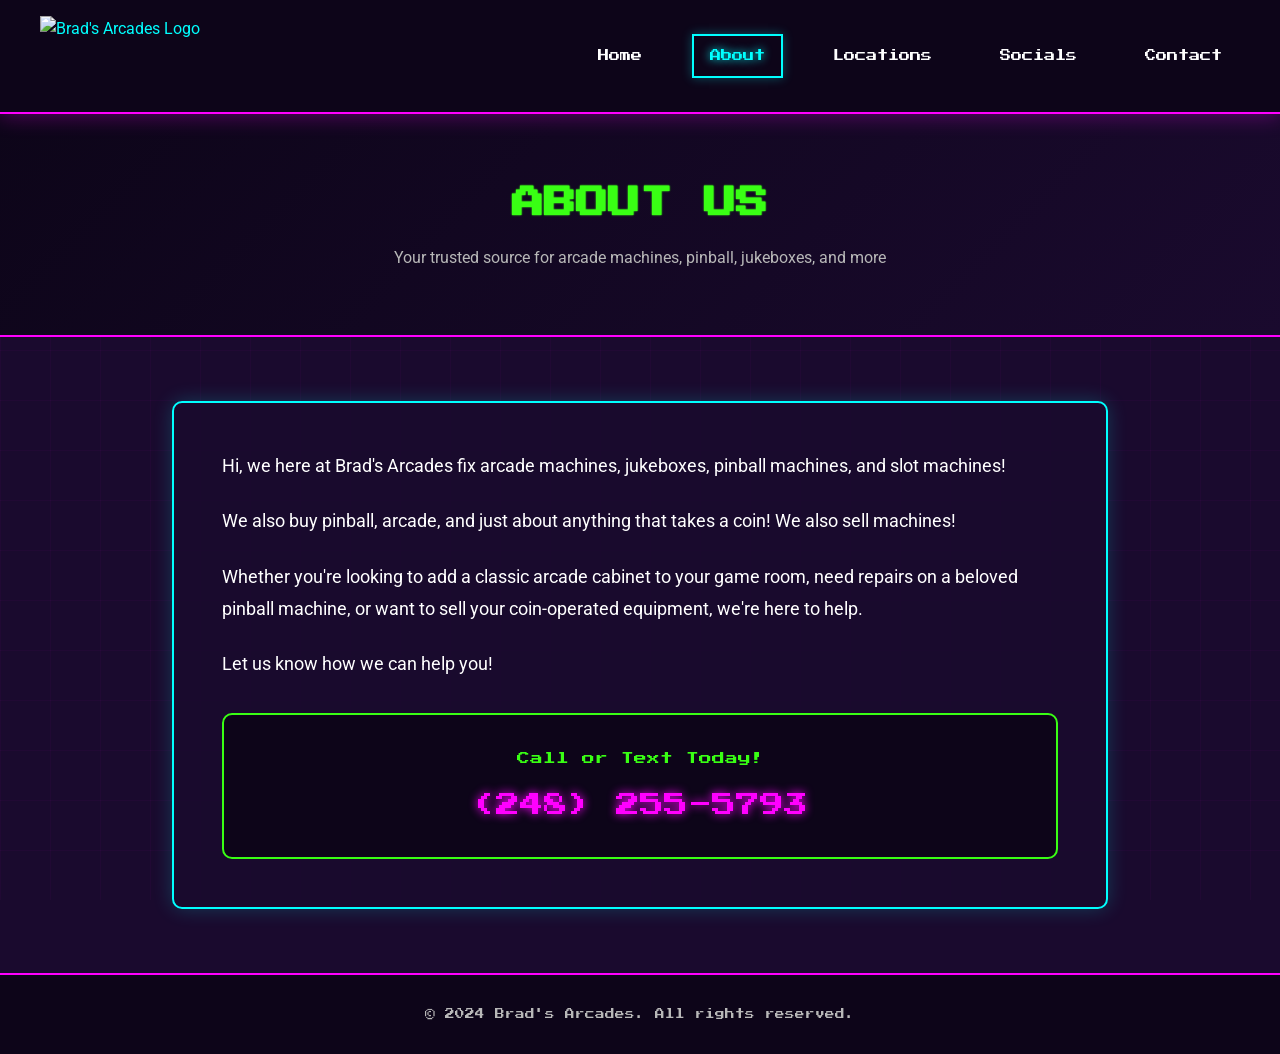
==== about.html @ bfaa4993 "feat: init" ====
<!DOCTYPE html>
<html lang="en">
<head>
  <meta charset="UTF-8">
  <meta name="viewport" content="width=device-width, initial-scale=1.0">
  <meta name="description" content="About Brad's Arcades - Learn about our arcade machine repair, sales, and services in Michigan.">
  <title>About | Brad's Arcades</title>
  <link rel="stylesheet" href="css/styles.css">
</head>
<body>
  <!-- Navigation -->
  <nav class="navbar">
    <div class="nav-container">
      <a href="index.html" class="nav-logo">
        <img src="images/BradsArcadesLogo.png" alt="Brad's Arcades Logo">
      </a>
      <div class="nav-toggle">
        <span></span>
        <span></span>
        <span></span>
      </div>
      <ul class="nav-links">
        <li><a href="index.html">Home</a></li>
        <li><a href="about.html">About</a></li>
        <li><a href="locations.html">Locations</a></li>
        <li><a href="socials.html">Socials</a></li>
        <li><a href="contact.html">Contact</a></li>
      </ul>
    </div>
  </nav>

  <!-- Page Header -->
  <header class="page-header">
    <h1 class="neon-text">About Us</h1>
    <p>Your trusted source for arcade machines, pinball, jukeboxes, and more</p>
  </header>

  <!-- Content -->
  <section class="content-section">
    <div class="about-content">
      <p>
        Hi, we here at Brad's Arcades fix arcade machines, jukeboxes, pinball machines, and slot machines!
      </p>
      <p>
        We also buy pinball, arcade, and just about anything that takes a coin! We also sell machines!
      </p>
      <p>
        Whether you're looking to add a classic arcade cabinet to your game room, need repairs on a beloved pinball machine, or want to sell your coin-operated equipment, we're here to help.
      </p>
      <p>
        Let us know how we can help you!
      </p>

      <div class="phone-cta">
        <p>Call or Text Today!</p>
        <a href="tel:2482555793" class="phone-number">(248) 255-5793</a>
      </div>
    </div>
  </section>

  <!-- Footer -->
  <footer class="footer">
    <p>&copy; 2024 Brad's Arcades. All rights reserved.</p>
  </footer>

  <script src="js/main.js"></script>
</body>
</html>
---- css/styles.css ----
/* Google Fonts */
@import url('https://fonts.googleapis.com/css2?family=Press+Start+2P&family=Roboto:wght@400;700&display=swap');

/* CSS Variables */
:root {
  --primary: #ff00ff;
  --secondary: #00ffff;
  --accent: #39ff14;
  --background: #1a0a2e;
  --background-darker: #0d0519;
  --text: #ffffff;
  --text-muted: #b8b8b8;
  --card-bg: rgba(26, 10, 46, 0.9);
}

/* Reset */
*, *::before, *::after {
  box-sizing: border-box;
  margin: 0;
  padding: 0;
}

/* Base Styles */
html {
  scroll-behavior: smooth;
  -webkit-text-size-adjust: 100%;
}

body {
  font-family: 'Roboto', sans-serif;
  background-color: var(--background);
  color: var(--text);
  line-height: 1.6;
  min-height: 100vh;
  overflow-x: hidden;
}

/* Prevent horizontal scroll */
.hero,
.services,
.content-section,
.page-header,
.footer {
  overflow-x: hidden;
}

/* Remove tap highlight on mobile */
a, button {
  -webkit-tap-highlight-color: transparent;
}

/* Improve tap targets for interactive elements */
.nav-links a,
.social-link,
.submit-btn {
  min-height: 44px;
  display: inline-flex;
  align-items: center;
  justify-content: center;
}

/* Retro Grid Background */
body::before {
  content: '';
  position: fixed;
  top: 0;
  left: 0;
  width: 100%;
  height: 100%;
  background:
    linear-gradient(rgba(255, 0, 255, 0.03) 1px, transparent 1px),
    linear-gradient(90deg, rgba(255, 0, 255, 0.03) 1px, transparent 1px);
  background-size: 50px 50px;
  pointer-events: none;
  z-index: -1;
}

h1, h2, h3, h4 {
  font-family: 'Press Start 2P', cursive;
  text-transform: uppercase;
}

a {
  color: var(--secondary);
  text-decoration: none;
  transition: all 0.3s ease;
}

a:hover {
  color: var(--primary);
  text-shadow: 0 0 10px var(--primary);
}

/* Neon Text Effect */
.neon-text {
  color: var(--accent);
  text-shadow:
    0 0 1px var(--accent),
    0 0 2px var(--accent);
}

.neon-text-cyan {
  color: var(--secondary);
  text-shadow:
    0 0 1px var(--secondary),
    0 0 2px var(--secondary);
}

/* Navigation */
.navbar {
  background-color: var(--background-darker);
  padding: 1rem 2rem;
  position: sticky;
  top: 0;
  z-index: 1000;
  border-bottom: 2px solid var(--primary);
  box-shadow: 0 2px 20px rgba(255, 0, 255, 0.3);
}

.nav-container {
  max-width: 1200px;
  margin: 0 auto;
  display: flex;
  justify-content: space-between;
  align-items: center;
}

.nav-logo {
  display: flex;
  align-items: center;
  gap: 1rem;
}

.nav-logo img {
  height: 80px;
  width: auto;
}

.nav-logo span {
  font-family: 'Press Start 2P', cursive;
  font-size: 0.9rem;
  color: var(--primary);
  text-shadow: 0 0 10px var(--primary);
}

.nav-links {
  display: flex;
  list-style: none;
  gap: 2rem;
}

.nav-links a {
  font-family: 'Press Start 2P', cursive;
  font-size: 0.7rem;
  color: var(--text);
  padding: 0.5rem 1rem;
  border: 2px solid transparent;
  transition: all 0.3s ease;
}

.nav-links a:hover,
.nav-links a.active {
  color: var(--secondary);
  border-color: var(--secondary);
  text-shadow: 0 0 10px var(--secondary);
  box-shadow: 0 0 10px rgba(0, 255, 255, 0.3);
}

/* Mobile Menu */
.nav-toggle {
  display: none;
  flex-direction: column;
  gap: 6px;
  cursor: pointer;
  padding: 5px;
}

.nav-toggle span {
  width: 28px;
  height: 3px;
  background: var(--primary);
  transition: all 0.3s ease;
  transform-origin: center;
}

/* Hamburger to X animation */
.nav-toggle.active span:nth-child(1) {
  transform: translateY(9px) rotate(45deg);
}

.nav-toggle.active span:nth-child(2) {
  opacity: 0;
}

.nav-toggle.active span:nth-child(3) {
  transform: translateY(-9px) rotate(-45deg);
}

/* Hero Slideshow */
.hero {
  position: relative;
  height: 500px;
  overflow: hidden;
}

.slideshow {
  position: relative;
  width: 100%;
  height: 100%;
}

.slide {
  position: absolute;
  top: 0;
  left: 0;
  width: 100%;
  height: 100%;
  opacity: 0;
  transition: opacity 1s ease-in-out;
}

.slide.active {
  opacity: 1;
}

.slide img {
  width: 100%;
  height: 100%;
  object-fit: cover;
}

.slide-overlay {
  position: absolute;
  top: 0;
  left: 0;
  width: 100%;
  height: 100%;
  background: linear-gradient(
    to bottom,
    rgba(13, 5, 25, 0.3),
    rgba(13, 5, 25, 0.7)
  );
  display: flex;
  align-items: center;
  justify-content: center;
}

.hero-content {
  text-align: center;
  padding: 2rem;
}

.hero-content h1 {
  font-size: 2.5rem;
  margin-bottom: 1rem;
}

.hero-content p {
  font-size: 1.2rem;
  max-width: 600px;
  margin: 0 auto;
}

/* Slideshow Controls */
.slideshow-controls {
  position: absolute;
  bottom: 20px;
  left: 50%;
  transform: translateX(-50%);
  display: flex;
  gap: 10px;
  z-index: 10;
}

.slideshow-dot {
  width: 12px;
  height: 12px;
  border-radius: 50%;
  background: rgba(255, 255, 255, 0.5);
  cursor: pointer;
  transition: all 0.3s ease;
  border: 2px solid var(--secondary);
  position: relative;
}

/* Larger touch target without changing visual size */
.slideshow-dot::before {
  content: '';
  position: absolute;
  top: -10px;
  left: -10px;
  right: -10px;
  bottom: -10px;
}

.slideshow-dot.active,
.slideshow-dot:hover {
  background: var(--secondary);
  box-shadow: 0 0 10px var(--secondary);
}

/* Services Section */
.services {
  padding: 4rem 2rem;
  max-width: 1200px;
  margin: 0 auto;
}

.services h2 {
  text-align: center;
  font-size: 1.5rem;
  margin-bottom: 3rem;
  color: var(--secondary);
}

.services-grid {
  display: grid;
  grid-template-columns: repeat(auto-fit, minmax(300px, 1fr));
  gap: 2rem;
}

.service-card {
  position: relative;
  height: 350px;
  border-radius: 10px;
  overflow: hidden;
  border: 2px solid var(--primary);
  transition: all 0.3s ease;
}

.service-card:hover {
  transform: translateY(-5px);
  box-shadow:
    0 10px 30px rgba(255, 0, 255, 0.3),
    0 0 20px rgba(255, 0, 255, 0.2);
}

.service-card img {
  width: 100%;
  height: 100%;
  object-fit: cover;
  transition: transform 0.3s ease;
}

.service-card:hover img {
  transform: scale(1.05);
}

.service-overlay {
  position: absolute;
  bottom: 0;
  left: 0;
  right: 0;
  padding: 2rem;
  background: linear-gradient(
    to top,
    rgba(13, 5, 25, 0.95),
    rgba(13, 5, 25, 0.7),
    transparent
  );
}

.service-overlay h3 {
  font-size: 1rem;
  margin-bottom: 0.5rem;
  color: var(--accent);
}

.service-overlay p {
  font-size: 0.9rem;
  line-height: 1.5;
}

/* Page Header */
.page-header {
  background: linear-gradient(135deg, var(--background-darker), var(--background));
  padding: 4rem 2rem;
  text-align: center;
  border-bottom: 2px solid var(--primary);
}

.page-header h1 {
  font-size: 2rem;
  margin-bottom: 1rem;
}

.page-header p {
  max-width: 600px;
  margin: 0 auto;
  color: var(--text-muted);
}

/* Content Section */
.content-section {
  padding: 4rem 2rem;
  max-width: 1000px;
  margin: 0 auto;
}

/* About Page */
.about-content {
  background: var(--card-bg);
  padding: 3rem;
  border-radius: 10px;
  border: 2px solid var(--secondary);
  box-shadow: 0 0 20px rgba(0, 255, 255, 0.2);
}

.about-content p {
  font-size: 1.1rem;
  line-height: 1.8;
  margin-bottom: 1.5rem;
}

.phone-cta {
  text-align: center;
  margin-top: 2rem;
  padding: 2rem;
  background: var(--background-darker);
  border-radius: 10px;
  border: 2px solid var(--accent);
}

.phone-cta p {
  font-family: 'Press Start 2P', cursive;
  font-size: 0.8rem;
  margin-bottom: 1rem;
  color: var(--accent);
}

.phone-number {
  font-family: 'Press Start 2P', cursive;
  font-size: 1.5rem;
  color: var(--primary);
  text-shadow: 0 0 10px var(--primary);
}

/* Locations Page */
.locations-page {
  display: grid;
  grid-template-columns: repeat(auto-fit, minmax(400px, 1fr));
  gap: 2rem;
  max-width: 1400px;
}

.location-card {
  border-radius: 10px;
  overflow: hidden;
  border: 2px solid var(--primary);
  transition: all 0.3s ease;
}

.location-card:hover {
  box-shadow: 0 0 30px rgba(255, 0, 255, 0.4);
  transform: translateY(-5px);
}

.location-slideshow {
  position: relative;
  width: 100%;
  height: 350px;
}

.location-slideshow .slide {
  position: absolute;
  top: 0;
  left: 0;
  width: 100%;
  height: 100%;
  opacity: 0;
  transition: opacity 0.8s ease-in-out;
}

.location-slideshow .slide.active {
  opacity: 1;
}

.location-slideshow .slide img {
  width: 100%;
  height: 100%;
  object-fit: cover;
}

.location-overlay {
  position: absolute;
  bottom: 0;
  left: 0;
  right: 0;
  padding: 1.5rem;
  background: linear-gradient(
    to top,
    rgba(13, 5, 25, 0.95),
    rgba(13, 5, 25, 0.7),
    transparent
  );
  z-index: 5;
}

.location-overlay h3 {
  font-family: 'Press Start 2P', cursive;
  font-size: 0.9rem;
  color: var(--accent);
  margin-bottom: 0.5rem;
  text-shadow:
    0 0 2px #fff,
    0 0 4px var(--accent),
    0 0 8px var(--accent);
}

.location-overlay p {
  font-size: 1rem;
  color: var(--secondary);
}

.location-slideshow .slideshow-controls {
  position: absolute;
  bottom: 70px;
  left: 50%;
  transform: translateX(-50%);
  z-index: 10;
}

.location-name {
  font-weight: bold;
  color: var(--primary);
}

.location-city {
  color: var(--text-muted);
  font-size: 0.9rem;
}

/* Socials Page */
.socials-grid {
  display: grid;
  grid-template-columns: repeat(auto-fit, minmax(250px, 1fr));
  gap: 2rem;
  max-width: 600px;
  margin: 0 auto;
}

.social-card {
  background: var(--card-bg);
  padding: 2rem;
  border-radius: 10px;
  border: 2px solid var(--primary);
  text-align: center;
  transition: all 0.3s ease;
}

.social-card:hover {
  transform: translateY(-5px);
  box-shadow: 0 10px 30px rgba(255, 0, 255, 0.3);
}

.social-icon {
  font-size: 3rem;
  margin-bottom: 1rem;
}

.social-card h3 {
  font-size: 0.9rem;
  margin-bottom: 0.5rem;
  color: var(--secondary);
}

.social-link {
  display: inline-block;
  margin-top: 1rem;
  padding: 0.75rem 1.5rem;
  background: var(--primary);
  color: var(--text);
  font-family: 'Press Start 2P', cursive;
  font-size: 0.6rem;
  border-radius: 5px;
  transition: all 0.3s ease;
}

.social-link:hover {
  background: var(--secondary);
  color: var(--background);
  box-shadow: 0 0 20px var(--secondary);
}

/* Contact Page */
.contact-wrapper {
  display: grid;
  grid-template-columns: 1fr 1fr;
  gap: 3rem;
  align-items: start;
}

.contact-info {
  background: var(--card-bg);
  padding: 2rem;
  border-radius: 10px;
  border: 2px solid var(--accent);
}

.contact-info h2 {
  font-size: 1rem;
  margin-bottom: 1.5rem;
  color: var(--accent);
}

.contact-info p {
  margin-bottom: 1rem;
  line-height: 1.8;
}

.contact-form {
  background: var(--card-bg);
  padding: 2rem;
  border-radius: 10px;
  border: 2px solid var(--primary);
}

.contact-form h2 {
  font-size: 1rem;
  margin-bottom: 1.5rem;
  color: var(--primary);
}

.form-group {
  margin-bottom: 1.5rem;
}

.form-group label {
  display: block;
  font-family: 'Press Start 2P', cursive;
  font-size: 0.6rem;
  margin-bottom: 0.5rem;
  color: var(--secondary);
}

.form-group input,
.form-group textarea {
  width: 100%;
  padding: 1rem;
  background: var(--background-darker);
  border: 2px solid var(--primary);
  border-radius: 5px;
  color: var(--text);
  font-family: 'Roboto', sans-serif;
  font-size: 1rem;
  transition: all 0.3s ease;
}

.form-group input:focus,
.form-group textarea:focus {
  outline: none;
  border-color: var(--secondary);
  box-shadow: 0 0 10px rgba(0, 255, 255, 0.3);
}

.form-group textarea {
  min-height: 150px;
  resize: vertical;
}

.submit-btn {
  width: 100%;
  padding: 1rem 2rem;
  background: var(--primary);
  color: var(--text);
  font-family: 'Press Start 2P', cursive;
  font-size: 0.8rem;
  border: none;
  border-radius: 5px;
  cursor: pointer;
  transition: all 0.3s ease;
}

.submit-btn:hover {
  background: var(--secondary);
  color: var(--background);
  box-shadow: 0 0 20px var(--secondary);
}

/* Footer */
.footer {
  background: var(--background-darker);
  padding: 2rem;
  text-align: center;
  border-top: 2px solid var(--primary);
  margin-top: auto;
}

.footer p {
  font-family: 'Press Start 2P', cursive;
  font-size: 0.6rem;
  color: var(--text-muted);
}

/* Responsive Design */

/* Tablet and below */
@media (max-width: 768px) {
  /* Navigation */
  .navbar {
    padding: 0.75rem 1rem;
    position: relative;
    overflow: visible;
  }

  .nav-toggle {
    display: flex;
    padding: 10px;
    margin: -10px;
    cursor: pointer;
    z-index: 1001;
  }

  .nav-toggle span {
    width: 28px;
    height: 3px;
  }

  .navbar .nav-links {
    position: absolute;
    top: 100%;
    left: 0;
    right: 0;
    flex-direction: column;
    background: var(--background-darker);
    padding: 0;
    gap: 0;
    display: none;
    border-bottom: 2px solid var(--primary);
    max-height: calc(100vh - 100px);
    overflow-y: auto;
    z-index: 1000;
    width: 100%;
  }

  .navbar .nav-links.active {
    display: flex !important;
    visibility: visible !important;
    opacity: 1 !important;
  }

  .nav-links li {
    width: 100%;
    border-bottom: 1px solid rgba(255, 0, 255, 0.2);
  }

  .nav-links li:last-child {
    border-bottom: none;
  }

  .nav-links a {
    display: block;
    padding: 1.25rem 1.5rem;
    text-align: center;
    font-size: 0.8rem;
  }

  .nav-logo img {
    height: 60px;
  }

  /* Hero */
  .hero {
    height: 350px;
  }

  .hero-content {
    padding: 1.5rem;
  }

  .hero-content h1 {
    font-size: 1.25rem;
    line-height: 1.4;
  }

  .hero-content p {
    font-size: 1rem;
  }

  /* Page Header */
  .page-header {
    padding: 2.5rem 1.5rem;
  }

  .page-header h1 {
    font-size: 1.1rem;
    line-height: 1.5;
  }

  .page-header p {
    font-size: 0.95rem;
  }

  /* Content Sections */
  .content-section {
    padding: 2rem 1rem;
  }

  .services {
    padding: 2.5rem 1rem;
  }

  .services h2 {
    font-size: 1.1rem;
    margin-bottom: 2rem;
  }

  .services-grid {
    grid-template-columns: 1fr;
    gap: 1.5rem;
  }

  .service-card {
    height: 280px;
  }

  .service-overlay {
    padding: 1.5rem;
  }

  .service-overlay h3 {
    font-size: 0.85rem;
  }

  .service-overlay p {
    font-size: 0.85rem;
  }

  /* About Page */
  .about-content {
    padding: 1.5rem;
  }

  .about-content p {
    font-size: 1rem;
  }

  .phone-cta {
    padding: 1.5rem;
  }

  .phone-cta p {
    font-size: 0.7rem;
  }

  .phone-number {
    font-size: 1.1rem;
  }

  /* Locations Page */
  .locations-page {
    grid-template-columns: 1fr;
    gap: 1.5rem;
  }

  .location-slideshow {
    height: 280px;
  }

  .location-overlay {
    padding: 1rem;
  }

  .location-overlay h3 {
    font-size: 0.7rem;
  }

  .location-overlay p {
    font-size: 0.9rem;
  }

  .location-slideshow .slideshow-controls {
    bottom: 55px;
  }

  /* Contact Page */
  .contact-wrapper {
    grid-template-columns: 1fr;
    gap: 1.5rem;
  }

  .contact-info,
  .contact-form {
    padding: 1.5rem;
  }

  .contact-info h2,
  .contact-form h2 {
    font-size: 0.85rem;
  }

  .form-group input,
  .form-group textarea {
    padding: 0.875rem;
    font-size: 16px; /* Prevents zoom on iOS */
  }

  .submit-btn {
    padding: 1rem 1.5rem;
    font-size: 0.7rem;
  }

  /* Socials Page */
  .social-card {
    padding: 1.5rem;
  }

  .social-card h3 {
    font-size: 0.8rem;
  }

  .social-link {
    padding: 1rem 1.5rem;
    font-size: 0.6rem;
  }

  /* Footer */
  .footer {
    padding: 1.5rem 1rem;
  }

  .footer p {
    font-size: 0.5rem;
    line-height: 1.6;
  }

  /* Slideshow dots - larger for touch */
  .slideshow-dot {
    width: 14px;
    height: 14px;
  }
}

/* Mobile phones */
@media (max-width: 480px) {
  /* Navigation */
  .nav-logo img {
    height: 50px;
  }

  /* Hero */
  .hero {
    height: 300px;
  }

  .hero-content h1 {
    font-size: 1rem;
  }

  .hero-content p {
    font-size: 0.9rem;
  }

  /* Page Header */
  .page-header h1 {
    font-size: 0.9rem;
  }

  /* Services */
  .services h2 {
    font-size: 0.9rem;
  }

  .service-card {
    height: 250px;
  }

  .service-overlay h3 {
    font-size: 0.75rem;
  }

  .service-overlay p {
    font-size: 0.8rem;
  }

  /* Locations */
  .location-slideshow {
    height: 250px;
  }

  .location-overlay h3 {
    font-size: 0.6rem;
  }

  /* About */
  .phone-number {
    font-size: 0.9rem;
    word-break: break-all;
  }

  /* Contact */
  .form-group label {
    font-size: 0.55rem;
  }

  .submit-btn {
    font-size: 0.65rem;
  }
}

/* Small phones */
@media (max-width: 360px) {
  .hero-content h1 {
    font-size: 0.85rem;
  }

  .page-header h1 {
    font-size: 0.8rem;
  }

  .service-overlay h3,
  .location-overlay h3 {
    font-size: 0.55rem;
  }

  .phone-number {
    font-size: 0.8rem;
  }
}

/* Touch device improvements */
@media (hover: none) and (pointer: coarse) {
  .service-card:hover,
  .location-card:hover,
  .social-card:hover {
    transform: none;
  }

  .service-card:active,
  .location-card:active,
  .social-card:active {
    transform: scale(0.98);
  }

  .nav-links a:active {
    background: rgba(255, 0, 255, 0.2);
  }

  .submit-btn:active {
    transform: scale(0.98);
  }
}

/* Landscape phones */
@media (max-height: 500px) and (orientation: landscape) {
  .hero {
    height: 250px;
  }

  .hero-content h1 {
    font-size: 1rem;
  }

  .page-header {
    padding: 1.5rem;
  }
}
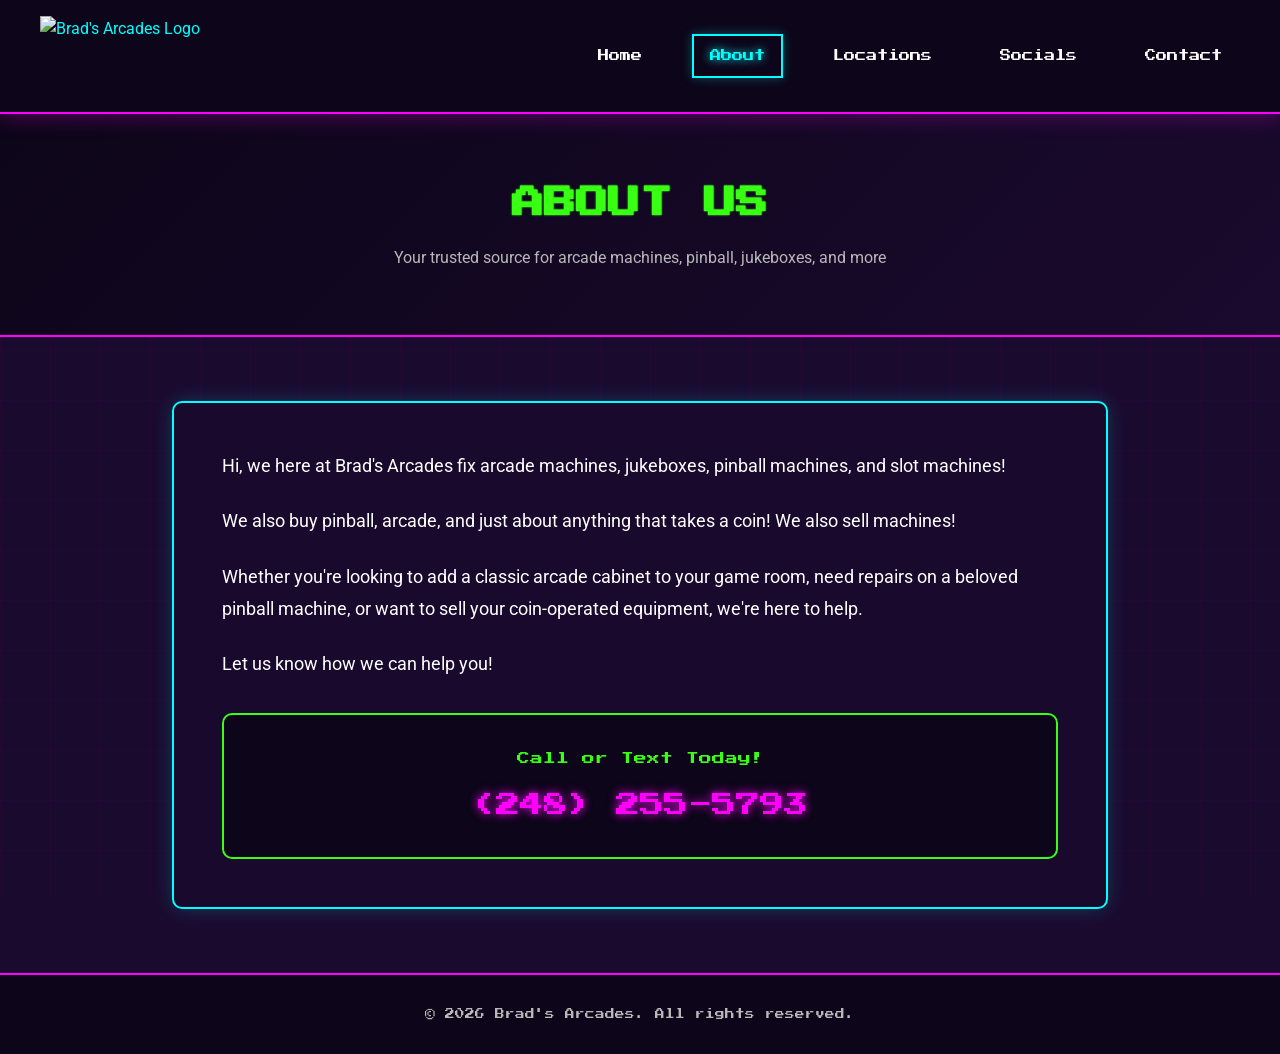
==== commit 4a895ade: "polish: OG/Twitter meta tags, robots.txt, sitemap, cleanup - Add per-page Open Graph and Twitter Car" ====
--- a/about.html
+++ b/about.html
@@ -5,21 +5,34 @@
   <meta name="viewport" content="width=device-width, initial-scale=1.0">
   <meta name="description" content="About Brad's Arcades - Learn about our arcade machine repair, sales, and services in Michigan.">
   <title>About | Brad's Arcades</title>
+  <meta property="og:type" content="website">
+  <meta property="og:title" content="About | Brad's Arcades">
+  <meta property="og:description" content="About Brad's Arcades - Learn about our arcade machine repair, sales, and services in Michigan.">
+  <meta property="og:image" content="images/BradsArcadesLogo.png">
+  <meta name="twitter:card" content="summary_large_image">
+  <meta name="twitter:title" content="About | Brad's Arcades">
+  <meta name="twitter:description" content="About Brad's Arcades - Learn about our arcade machine repair, sales, and services in Michigan.">
+  <meta name="twitter:image" content="images/BradsArcadesLogo.png">
+  <link rel="preconnect" href="https://fonts.googleapis.com">
+  <link rel="preconnect" href="https://fonts.gstatic.com" crossorigin>
+  <link rel="stylesheet" href="https://fonts.googleapis.com/css2?family=Press+Start+2P&family=Roboto:wght@400;700&display=swap">
   <link rel="stylesheet" href="css/styles.css">
+  <link rel="icon" type="image/png" href="images/favicon.png">
+  <link rel="apple-touch-icon" href="images/apple-touch-icon.png">
 </head>
 <body>
   <!-- Navigation -->
   <nav class="navbar">
     <div class="nav-container">
       <a href="index.html" class="nav-logo">
-        <img src="images/BradsArcadesLogo.png" alt="Brad's Arcades Logo">
+        <img src="images/BradsArcadesLogo.png" alt="Brad's Arcades Logo" width="400" height="178">
       </a>
-      <div class="nav-toggle">
+      <button type="button" class="nav-toggle" aria-label="Toggle navigation menu" aria-expanded="false" aria-controls="nav-links">
         <span></span>
         <span></span>
         <span></span>
-      </div>
-      <ul class="nav-links">
+      </button>
+      <ul class="nav-links" id="nav-links">
         <li><a href="index.html">Home</a></li>
         <li><a href="about.html">About</a></li>
         <li><a href="locations.html">Locations</a></li>
@@ -60,7 +73,7 @@
 
   <!-- Footer -->
   <footer class="footer">
-    <p>&copy; 2024 Brad's Arcades. All rights reserved.</p>
+    <p>&copy; <span id="copyright-year">2026</span> Brad's Arcades. All rights reserved.</p>
   </footer>
 
   <script src="js/main.js"></script>
--- a/css/styles.css
+++ b/css/styles.css
@@ -1,6 +1,3 @@
-/* Google Fonts */
-@import url('https://fonts.googleapis.com/css2?family=Press+Start+2P&family=Roboto:wght@400;700&display=swap');
-
 /* CSS Variables */
 :root {
   --primary: #ff00ff;
@@ -173,6 +170,9 @@
   gap: 6px;
   cursor: pointer;
   padding: 5px;
+  background: none;
+  border: none;
+  appearance: none;
 }
 
 .nav-toggle span {
@@ -518,16 +518,6 @@
   left: 50%;
   transform: translateX(-50%);
   z-index: 10;
-}
-
-.location-name {
-  font-weight: bold;
-  color: var(--primary);
-}
-
-.location-city {
-  color: var(--text-muted);
-  font-size: 0.9rem;
 }
 
 /* Socials Page */
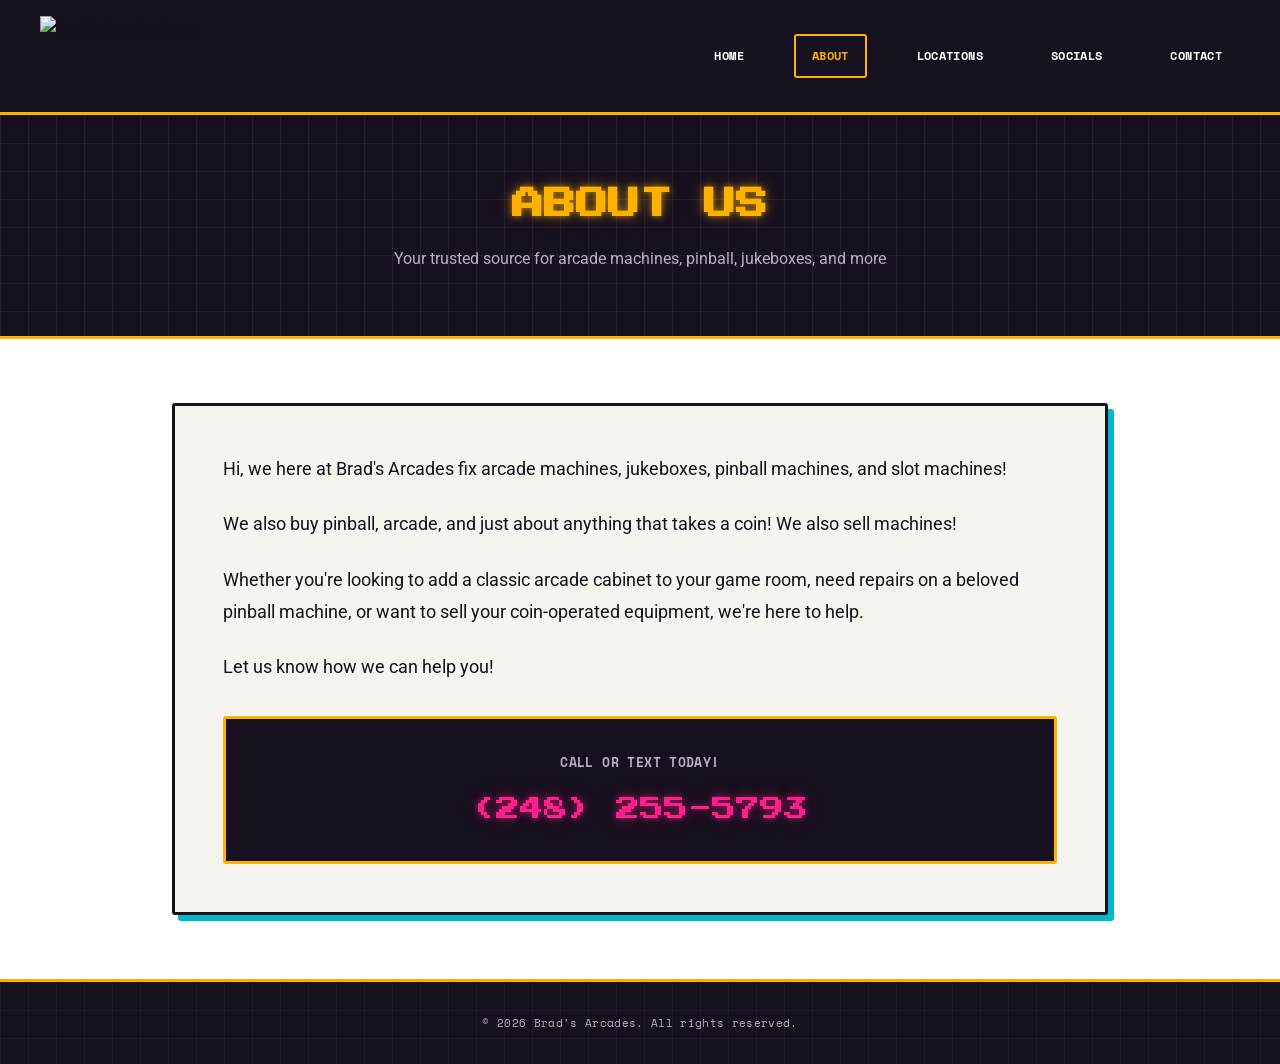
==== commit a7da6398: "style: white-background retro redesign Full re-skin of the visual system, keeping the arcade identit" ====
--- a/about.html
+++ b/about.html
@@ -15,7 +15,7 @@
   <meta name="twitter:image" content="images/BradsArcadesLogo.png">
   <link rel="preconnect" href="https://fonts.googleapis.com">
   <link rel="preconnect" href="https://fonts.gstatic.com" crossorigin>
-  <link rel="stylesheet" href="https://fonts.googleapis.com/css2?family=Press+Start+2P&family=Roboto:wght@400;700&display=swap">
+  <link rel="stylesheet" href="https://fonts.googleapis.com/css2?family=Press+Start+2P&family=Space+Mono:wght@400;700&family=Roboto:wght@400;700&display=swap">
   <link rel="stylesheet" href="css/styles.css">
   <link rel="icon" type="image/png" href="images/favicon.png">
   <link rel="apple-touch-icon" href="images/apple-touch-icon.png">
--- a/css/styles.css
+++ b/css/styles.css
@@ -1,13 +1,13 @@
 /* CSS Variables */
 :root {
-  --primary: #ff00ff;
-  --secondary: #00ffff;
-  --accent: #39ff14;
-  --background: #1a0a2e;
-  --background-darker: #0d0519;
-  --text: #ffffff;
-  --text-muted: #b8b8b8;
-  --card-bg: rgba(26, 10, 46, 0.9);
+  --paper: #ffffff;
+  --paper-dim: #f6f4ee;
+  --ink: #17101f;
+  --mist: #b9afc4;
+  --pink: #ff1e8c;
+  --cyan: #00b8cc;
+  --green: #17ae49;
+  --amber: #ffb100;
 }
 
 /* Reset */
@@ -25,11 +25,16 @@
 
 body {
   font-family: 'Roboto', sans-serif;
-  background-color: var(--background);
-  color: var(--text);
+  background-color: var(--paper);
+  color: var(--ink);
   line-height: 1.6;
   min-height: 100vh;
   overflow-x: hidden;
+}
+
+::selection {
+  background: var(--pink);
+  color: var(--paper);
 }
 
 /* Prevent horizontal scroll */
@@ -56,62 +61,55 @@
   justify-content: center;
 }
 
-/* Retro Grid Background */
-body::before {
-  content: '';
-  position: fixed;
-  top: 0;
-  left: 0;
-  width: 100%;
-  height: 100%;
-  background:
-    linear-gradient(rgba(255, 0, 255, 0.03) 1px, transparent 1px),
-    linear-gradient(90deg, rgba(255, 0, 255, 0.03) 1px, transparent 1px);
-  background-size: 50px 50px;
-  pointer-events: none;
-  z-index: -1;
-}
-
 h1, h2, h3, h4 {
+  font-family: 'Space Mono', monospace;
+  font-weight: 700;
+  text-transform: uppercase;
+  letter-spacing: 0.02em;
+}
+
+/* The two "marquee moments" - the only places the pixel font appears */
+.hero-content h1,
+.page-header h1 {
   font-family: 'Press Start 2P', cursive;
-  text-transform: uppercase;
+  letter-spacing: 0;
 }
 
 a {
-  color: var(--secondary);
-  text-decoration: none;
-  transition: all 0.3s ease;
+  color: var(--ink);
+  text-decoration: underline;
+  text-decoration-color: var(--pink);
+  text-underline-offset: 3px;
+  transition: color 0.2s ease;
 }
 
 a:hover {
-  color: var(--primary);
-  text-shadow: 0 0 10px var(--primary);
-}
-
-/* Neon Text Effect */
+  color: var(--pink);
+}
+
+:focus-visible {
+  outline: 3px solid var(--pink);
+  outline-offset: 2px;
+}
+
+/* Marquee Glow - reserved for the hero title, page-header title, and the
+   phone CTA. Used sparingly so it stays a moment, not wallpaper. */
 .neon-text {
-  color: var(--accent);
+  color: var(--amber);
   text-shadow:
-    0 0 1px var(--accent),
-    0 0 2px var(--accent);
-}
-
-.neon-text-cyan {
-  color: var(--secondary);
-  text-shadow:
-    0 0 1px var(--secondary),
-    0 0 2px var(--secondary);
+    0 0 6px rgba(255, 177, 0, 0.6),
+    0 0 16px rgba(255, 177, 0, 0.35);
 }
 
 /* Navigation */
 .navbar {
-  background-color: var(--background-darker);
+  background-color: var(--ink);
   padding: 1rem 2rem;
   position: sticky;
   top: 0;
   z-index: 1000;
-  border-bottom: 2px solid var(--primary);
-  box-shadow: 0 2px 20px rgba(255, 0, 255, 0.3);
+  border-bottom: 3px solid var(--amber);
+  box-shadow: 0 2px 10px rgba(0, 0, 0, 0.2);
 }
 
 .nav-container {
@@ -126,18 +124,12 @@
   display: flex;
   align-items: center;
   gap: 1rem;
+  text-decoration: none;
 }
 
 .nav-logo img {
   height: 80px;
   width: auto;
-}
-
-.nav-logo span {
-  font-family: 'Press Start 2P', cursive;
-  font-size: 0.9rem;
-  color: var(--primary);
-  text-shadow: 0 0 10px var(--primary);
 }
 
 .nav-links {
@@ -147,20 +139,23 @@
 }
 
 .nav-links a {
-  font-family: 'Press Start 2P', cursive;
-  font-size: 0.7rem;
-  color: var(--text);
+  font-family: 'Space Mono', monospace;
+  font-weight: 700;
+  font-size: 0.75rem;
+  letter-spacing: 0.03em;
+  text-transform: uppercase;
+  color: var(--paper);
+  text-decoration: none;
   padding: 0.5rem 1rem;
   border: 2px solid transparent;
-  transition: all 0.3s ease;
+  border-radius: 3px;
+  transition: color 0.2s ease, border-color 0.2s ease;
 }
 
 .nav-links a:hover,
 .nav-links a.active {
-  color: var(--secondary);
-  border-color: var(--secondary);
-  text-shadow: 0 0 10px var(--secondary);
-  box-shadow: 0 0 10px rgba(0, 255, 255, 0.3);
+  color: var(--amber);
+  border-color: var(--amber);
 }
 
 /* Mobile Menu */
@@ -178,7 +173,7 @@
 .nav-toggle span {
   width: 28px;
   height: 3px;
-  background: var(--primary);
+  background: var(--amber);
   transition: all 0.3s ease;
   transform-origin: center;
 }
@@ -235,11 +230,11 @@
   left: 0;
   width: 100%;
   height: 100%;
-  background: linear-gradient(
-    to bottom,
-    rgba(13, 5, 25, 0.3),
-    rgba(13, 5, 25, 0.7)
-  );
+  background-image:
+    linear-gradient(rgba(255, 255, 255, 0.05) 1px, transparent 1px),
+    linear-gradient(90deg, rgba(255, 255, 255, 0.05) 1px, transparent 1px),
+    linear-gradient(to bottom, rgba(23, 16, 31, 0.35), rgba(23, 16, 31, 0.75));
+  background-size: 28px 28px, 28px 28px, 100% 100%;
   display: flex;
   align-items: center;
   justify-content: center;
@@ -259,6 +254,7 @@
   font-size: 1.2rem;
   max-width: 600px;
   margin: 0 auto;
+  color: var(--paper);
 }
 
 /* Slideshow Controls */
@@ -275,11 +271,11 @@
 .slideshow-dot {
   width: 12px;
   height: 12px;
-  border-radius: 50%;
-  background: rgba(255, 255, 255, 0.5);
+  border-radius: 2px;
+  background: rgba(255, 255, 255, 0.4);
   cursor: pointer;
-  transition: all 0.3s ease;
-  border: 2px solid var(--secondary);
+  transition: all 0.2s ease;
+  border: 2px solid var(--paper);
   position: relative;
 }
 
@@ -295,8 +291,8 @@
 
 .slideshow-dot.active,
 .slideshow-dot:hover {
-  background: var(--secondary);
-  box-shadow: 0 0 10px var(--secondary);
+  background: var(--amber);
+  border-color: var(--amber);
 }
 
 /* Services Section */
@@ -309,8 +305,16 @@
 .services h2 {
   text-align: center;
   font-size: 1.5rem;
-  margin-bottom: 3rem;
-  color: var(--secondary);
+  color: var(--ink);
+}
+
+.services h2::after {
+  content: '';
+  display: block;
+  width: 56px;
+  height: 4px;
+  background: var(--pink);
+  margin: 1rem auto 2rem;
 }
 
 .services-grid {
@@ -322,17 +326,20 @@
 .service-card {
   position: relative;
   height: 350px;
-  border-radius: 10px;
+  border-radius: 3px;
   overflow: hidden;
-  border: 2px solid var(--primary);
-  transition: all 0.3s ease;
-}
-
-.service-card:hover {
-  transform: translateY(-5px);
-  box-shadow:
-    0 10px 30px rgba(255, 0, 255, 0.3),
-    0 0 20px rgba(255, 0, 255, 0.2);
+  border: 3px solid var(--ink);
+  transition: transform 0.15s ease, box-shadow 0.15s ease;
+}
+
+.services-grid .service-card:nth-child(1) { box-shadow: 6px 6px 0 var(--pink); }
+.services-grid .service-card:nth-child(2) { box-shadow: 6px 6px 0 var(--cyan); }
+.services-grid .service-card:nth-child(3) { box-shadow: 6px 6px 0 var(--amber); }
+
+.service-card:focus-within,
+.service-card:active {
+  transform: translate(6px, 6px);
+  box-shadow: none;
 }
 
 .service-card img {
@@ -340,10 +347,6 @@
   height: 100%;
   object-fit: cover;
   transition: transform 0.3s ease;
-}
-
-.service-card:hover img {
-  transform: scale(1.05);
 }
 
 .service-overlay {
@@ -354,8 +357,8 @@
   padding: 2rem;
   background: linear-gradient(
     to top,
-    rgba(13, 5, 25, 0.95),
-    rgba(13, 5, 25, 0.7),
+    rgba(23, 16, 31, 0.95),
+    rgba(23, 16, 31, 0.7),
     transparent
   );
 }
@@ -363,20 +366,25 @@
 .service-overlay h3 {
   font-size: 1rem;
   margin-bottom: 0.5rem;
-  color: var(--accent);
+  color: var(--amber);
 }
 
 .service-overlay p {
   font-size: 0.9rem;
   line-height: 1.5;
+  color: var(--paper);
 }
 
 /* Page Header */
 .page-header {
-  background: linear-gradient(135deg, var(--background-darker), var(--background));
+  background-color: var(--ink);
+  background-image:
+    linear-gradient(rgba(255, 255, 255, 0.06) 1px, transparent 1px),
+    linear-gradient(90deg, rgba(255, 255, 255, 0.06) 1px, transparent 1px);
+  background-size: 28px 28px;
   padding: 4rem 2rem;
   text-align: center;
-  border-bottom: 2px solid var(--primary);
+  border-bottom: 3px solid var(--amber);
 }
 
 .page-header h1 {
@@ -387,7 +395,7 @@
 .page-header p {
   max-width: 600px;
   margin: 0 auto;
-  color: var(--text-muted);
+  color: var(--mist);
 }
 
 /* Content Section */
@@ -399,11 +407,11 @@
 
 /* About Page */
 .about-content {
-  background: var(--card-bg);
+  background: var(--paper-dim);
   padding: 3rem;
-  border-radius: 10px;
-  border: 2px solid var(--secondary);
-  box-shadow: 0 0 20px rgba(0, 255, 255, 0.2);
+  border-radius: 3px;
+  border: 3px solid var(--ink);
+  box-shadow: 6px 6px 0 var(--cyan);
 }
 
 .about-content p {
@@ -416,23 +424,29 @@
   text-align: center;
   margin-top: 2rem;
   padding: 2rem;
-  background: var(--background-darker);
-  border-radius: 10px;
-  border: 2px solid var(--accent);
+  background: var(--ink);
+  border-radius: 3px;
+  border: 3px solid var(--amber);
 }
 
 .phone-cta p {
-  font-family: 'Press Start 2P', cursive;
+  font-family: 'Space Mono', monospace;
+  font-weight: 700;
   font-size: 0.8rem;
+  letter-spacing: 0.03em;
+  text-transform: uppercase;
   margin-bottom: 1rem;
-  color: var(--accent);
+  color: var(--mist);
 }
 
 .phone-number {
   font-family: 'Press Start 2P', cursive;
   font-size: 1.5rem;
-  color: var(--primary);
-  text-shadow: 0 0 10px var(--primary);
+  color: var(--pink);
+  text-decoration: none;
+  text-shadow:
+    0 0 6px rgba(255, 30, 140, 0.55),
+    0 0 16px rgba(255, 30, 140, 0.3);
 }
 
 /* Locations Page */
@@ -444,15 +458,21 @@
 }
 
 .location-card {
-  border-radius: 10px;
+  border-radius: 3px;
   overflow: hidden;
-  border: 2px solid var(--primary);
-  transition: all 0.3s ease;
-}
-
-.location-card:hover {
-  box-shadow: 0 0 30px rgba(255, 0, 255, 0.4);
-  transform: translateY(-5px);
+  border: 3px solid var(--ink);
+  transition: transform 0.15s ease, box-shadow 0.15s ease;
+}
+
+.locations-page .location-card:nth-child(4n + 1) { box-shadow: 6px 6px 0 var(--pink); }
+.locations-page .location-card:nth-child(4n + 2) { box-shadow: 6px 6px 0 var(--cyan); }
+.locations-page .location-card:nth-child(4n + 3) { box-shadow: 6px 6px 0 var(--amber); }
+.locations-page .location-card:nth-child(4n) { box-shadow: 6px 6px 0 var(--green); }
+
+.location-card:focus-within,
+.location-card:active {
+  transform: translate(6px, 6px);
+  box-shadow: none;
 }
 
 .location-slideshow {
@@ -489,27 +509,22 @@
   padding: 1.5rem;
   background: linear-gradient(
     to top,
-    rgba(13, 5, 25, 0.95),
-    rgba(13, 5, 25, 0.7),
+    rgba(23, 16, 31, 0.95),
+    rgba(23, 16, 31, 0.7),
     transparent
   );
   z-index: 5;
 }
 
 .location-overlay h3 {
-  font-family: 'Press Start 2P', cursive;
   font-size: 0.9rem;
-  color: var(--accent);
+  color: var(--amber);
   margin-bottom: 0.5rem;
-  text-shadow:
-    0 0 2px #fff,
-    0 0 4px var(--accent),
-    0 0 8px var(--accent);
 }
 
 .location-overlay p {
   font-size: 1rem;
-  color: var(--secondary);
+  color: var(--cyan);
 }
 
 .location-slideshow .slideshow-controls {
@@ -530,17 +545,21 @@
 }
 
 .social-card {
-  background: var(--card-bg);
+  background: var(--paper-dim);
   padding: 2rem;
-  border-radius: 10px;
-  border: 2px solid var(--primary);
+  border-radius: 3px;
+  border: 3px solid var(--ink);
   text-align: center;
-  transition: all 0.3s ease;
-}
-
-.social-card:hover {
-  transform: translateY(-5px);
-  box-shadow: 0 10px 30px rgba(255, 0, 255, 0.3);
+  transition: transform 0.15s ease, box-shadow 0.15s ease;
+}
+
+.socials-grid .social-card:nth-child(1) { box-shadow: 6px 6px 0 var(--pink); }
+.socials-grid .social-card:nth-child(2) { box-shadow: 6px 6px 0 var(--amber); }
+
+.social-card:focus-within,
+.social-card:active {
+  transform: translate(6px, 6px);
+  box-shadow: none;
 }
 
 .social-icon {
@@ -551,25 +570,25 @@
 .social-card h3 {
   font-size: 0.9rem;
   margin-bottom: 0.5rem;
-  color: var(--secondary);
+  color: var(--ink);
 }
 
 .social-link {
   display: inline-block;
   margin-top: 1rem;
   padding: 0.75rem 1.5rem;
-  background: var(--primary);
-  color: var(--text);
-  font-family: 'Press Start 2P', cursive;
-  font-size: 0.6rem;
-  border-radius: 5px;
-  transition: all 0.3s ease;
-}
-
-.social-link:hover {
-  background: var(--secondary);
-  color: var(--background);
-  box-shadow: 0 0 20px var(--secondary);
+  background: var(--paper);
+  color: var(--ink);
+  text-decoration: none;
+  font-family: 'Space Mono', monospace;
+  font-weight: 700;
+  font-size: 0.65rem;
+  letter-spacing: 0.03em;
+  text-transform: uppercase;
+  border: 3px solid var(--ink);
+  border-radius: 3px;
+  box-shadow: 3px 3px 0 var(--ink);
+  transition: transform 0.15s ease, box-shadow 0.15s ease, background 0.15s ease, color 0.15s ease;
 }
 
 /* Contact Page */
@@ -581,16 +600,25 @@
 }
 
 .contact-info {
-  background: var(--card-bg);
+  background: var(--paper-dim);
   padding: 2rem;
-  border-radius: 10px;
-  border: 2px solid var(--accent);
+  border-radius: 3px;
+  border: 3px solid var(--ink);
+  box-shadow: 6px 6px 0 var(--cyan);
 }
 
 .contact-info h2 {
   font-size: 1rem;
-  margin-bottom: 1.5rem;
-  color: var(--accent);
+  color: var(--ink);
+}
+
+.contact-info h2::after {
+  content: '';
+  display: block;
+  width: 48px;
+  height: 4px;
+  background: var(--cyan);
+  margin: 0.75rem 0 1.5rem;
 }
 
 .contact-info p {
@@ -599,16 +627,25 @@
 }
 
 .contact-form {
-  background: var(--card-bg);
+  background: var(--paper-dim);
   padding: 2rem;
-  border-radius: 10px;
-  border: 2px solid var(--primary);
+  border-radius: 3px;
+  border: 3px solid var(--ink);
+  box-shadow: 6px 6px 0 var(--pink);
 }
 
 .contact-form h2 {
   font-size: 1rem;
-  margin-bottom: 1.5rem;
-  color: var(--primary);
+  color: var(--ink);
+}
+
+.contact-form h2::after {
+  content: '';
+  display: block;
+  width: 48px;
+  height: 4px;
+  background: var(--pink);
+  margin: 0.75rem 0 1.5rem;
 }
 
 .form-group {
@@ -617,30 +654,33 @@
 
 .form-group label {
   display: block;
-  font-family: 'Press Start 2P', cursive;
-  font-size: 0.6rem;
+  font-family: 'Space Mono', monospace;
+  font-weight: 700;
+  font-size: 0.7rem;
+  letter-spacing: 0.03em;
+  text-transform: uppercase;
   margin-bottom: 0.5rem;
-  color: var(--secondary);
+  color: var(--ink);
 }
 
 .form-group input,
 .form-group textarea {
   width: 100%;
   padding: 1rem;
-  background: var(--background-darker);
-  border: 2px solid var(--primary);
-  border-radius: 5px;
-  color: var(--text);
+  background: var(--paper);
+  border: 2px solid var(--ink);
+  border-radius: 3px;
+  color: var(--ink);
   font-family: 'Roboto', sans-serif;
   font-size: 1rem;
-  transition: all 0.3s ease;
+  transition: all 0.2s ease;
 }
 
 .form-group input:focus,
 .form-group textarea:focus {
   outline: none;
-  border-color: var(--secondary);
-  box-shadow: 0 0 10px rgba(0, 255, 255, 0.3);
+  border-color: var(--pink);
+  box-shadow: 0 0 0 3px rgba(255, 30, 140, 0.15);
 }
 
 .form-group textarea {
@@ -651,35 +691,70 @@
 .submit-btn {
   width: 100%;
   padding: 1rem 2rem;
-  background: var(--primary);
-  color: var(--text);
-  font-family: 'Press Start 2P', cursive;
-  font-size: 0.8rem;
-  border: none;
-  border-radius: 5px;
+  background: var(--paper);
+  color: var(--ink);
+  font-family: 'Space Mono', monospace;
+  font-weight: 700;
+  font-size: 0.85rem;
+  letter-spacing: 0.03em;
+  text-transform: uppercase;
+  border: 3px solid var(--ink);
+  border-radius: 3px;
+  box-shadow: 5px 5px 0 var(--pink);
   cursor: pointer;
-  transition: all 0.3s ease;
-}
-
-.submit-btn:hover {
-  background: var(--secondary);
-  color: var(--background);
-  box-shadow: 0 0 20px var(--secondary);
+  transition: transform 0.15s ease, box-shadow 0.15s ease, background 0.15s ease, color 0.15s ease;
 }
 
 /* Footer */
 .footer {
-  background: var(--background-darker);
+  background-color: var(--ink);
+  background-image:
+    linear-gradient(rgba(255, 255, 255, 0.04) 1px, transparent 1px),
+    linear-gradient(90deg, rgba(255, 255, 255, 0.04) 1px, transparent 1px);
+  background-size: 28px 28px;
   padding: 2rem;
   text-align: center;
-  border-top: 2px solid var(--primary);
+  border-top: 3px solid var(--amber);
   margin-top: auto;
 }
 
 .footer p {
-  font-family: 'Press Start 2P', cursive;
-  font-size: 0.6rem;
-  color: var(--text-muted);
+  font-family: 'Space Mono', monospace;
+  font-size: 0.7rem;
+  letter-spacing: 0.03em;
+  color: var(--mist);
+}
+
+/* Hover interactions - scoped to real pointer+hover devices so touch
+   screens never get a "stuck" hover state after a tap (they get :active
+   below instead, which does the same press-into-shadow motion). */
+@media (hover: hover) and (pointer: fine) {
+  .service-card:hover {
+    transform: translate(6px, 6px);
+    box-shadow: none;
+  }
+
+  .service-card:hover img {
+    transform: scale(1.05);
+  }
+
+  .location-card:hover {
+    transform: translate(6px, 6px);
+    box-shadow: none;
+  }
+
+  .social-card:hover {
+    transform: translate(6px, 6px);
+    box-shadow: none;
+  }
+
+  .submit-btn:hover,
+  .social-link:hover {
+    background: var(--ink);
+    color: var(--paper);
+    transform: translate(5px, 5px);
+    box-shadow: none;
+  }
 }
 
 /* Responsive Design */
@@ -712,11 +787,11 @@
     left: 0;
     right: 0;
     flex-direction: column;
-    background: var(--background-darker);
+    background: var(--ink);
     padding: 0;
     gap: 0;
     display: none;
-    border-bottom: 2px solid var(--primary);
+    border-bottom: 3px solid var(--amber);
     max-height: calc(100vh - 100px);
     overflow-y: auto;
     z-index: 1000;
@@ -731,7 +806,7 @@
 
   .nav-links li {
     width: 100%;
-    border-bottom: 1px solid rgba(255, 0, 255, 0.2);
+    border-bottom: 1px solid rgba(255, 255, 255, 0.12);
   }
 
   .nav-links li:last-child {
@@ -792,7 +867,6 @@
 
   .services h2 {
     font-size: 1.1rem;
-    margin-bottom: 2rem;
   }
 
   .services-grid {
@@ -1010,24 +1084,24 @@
 
 /* Touch device improvements */
 @media (hover: none) and (pointer: coarse) {
-  .service-card:hover,
-  .location-card:hover,
-  .social-card:hover {
-    transform: none;
-  }
-
   .service-card:active,
   .location-card:active,
   .social-card:active {
-    transform: scale(0.98);
+    transform: translate(4px, 4px);
+    box-shadow: none;
   }
 
   .nav-links a:active {
-    background: rgba(255, 0, 255, 0.2);
-  }
-
-  .submit-btn:active {
-    transform: scale(0.98);
+    color: var(--amber);
+    border-color: var(--amber);
+  }
+
+  .submit-btn:active,
+  .social-link:active {
+    background: var(--ink);
+    color: var(--paper);
+    transform: translate(4px, 4px);
+    box-shadow: none;
   }
 }
 
@@ -1045,3 +1119,14 @@
     padding: 1.5rem;
   }
 }
+
+/* Respect reduced-motion preferences */
+@media (prefers-reduced-motion: reduce) {
+  html {
+    scroll-behavior: auto;
+  }
+
+  * {
+    transition-duration: 0.01ms !important;
+  }
+}
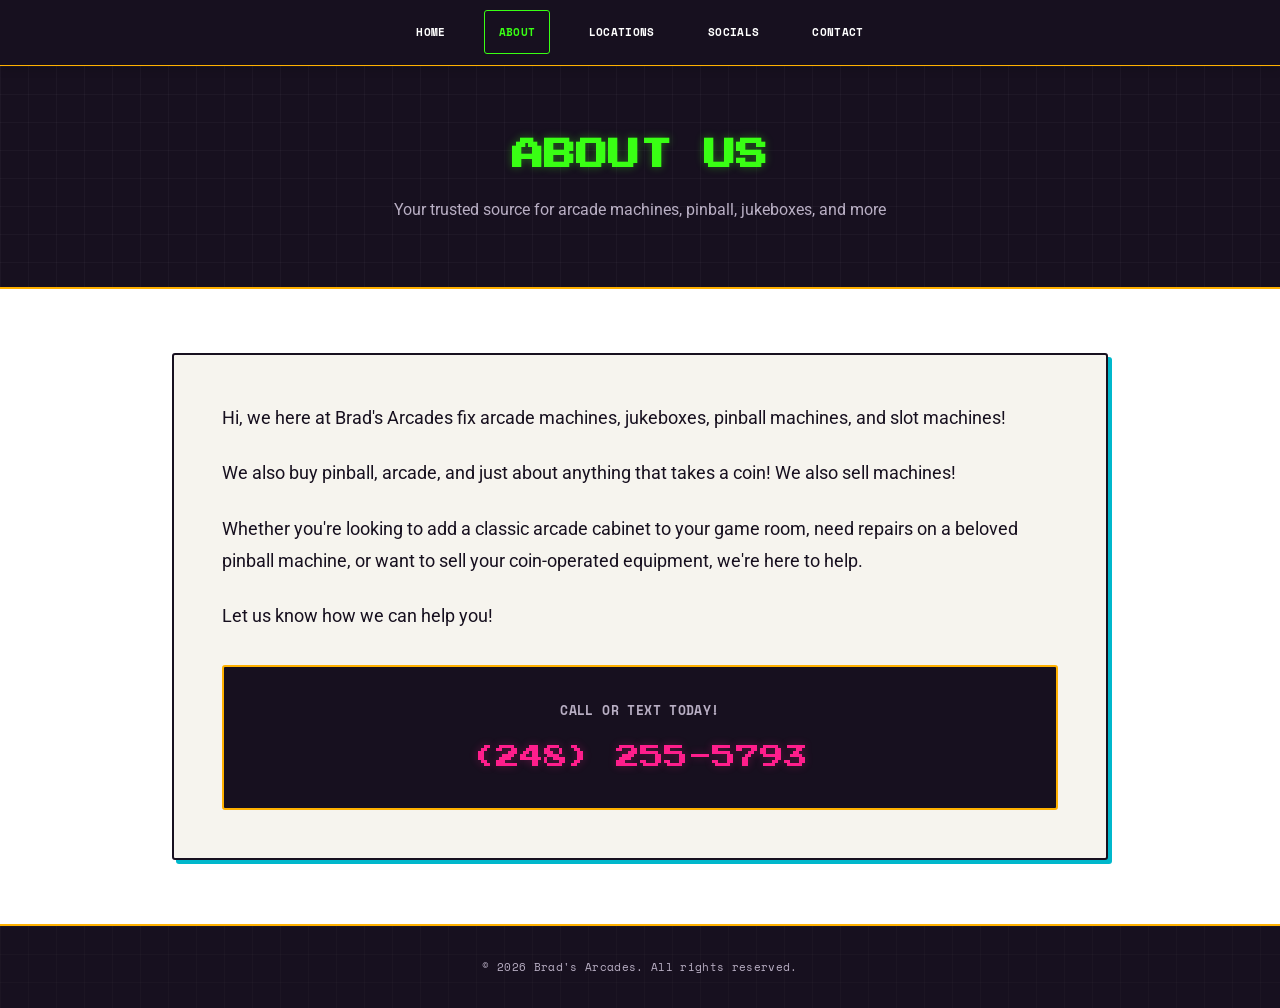
==== commit 8be19e38: "style: swap hero text for logo, slim navbar, neon-green accents Overlay the arcade logo on the hero " ====
--- a/about.html
+++ b/about.html
@@ -24,9 +24,6 @@
   <!-- Navigation -->
   <nav class="navbar">
     <div class="nav-container">
-      <a href="index.html" class="nav-logo">
-        <img src="images/BradsArcadesLogo.png" alt="Brad's Arcades Logo" width="400" height="178">
-      </a>
       <button type="button" class="nav-toggle" aria-label="Toggle navigation menu" aria-expanded="false" aria-controls="nav-links">
         <span></span>
         <span></span>
--- a/css/styles.css
+++ b/css/styles.css
@@ -8,6 +8,7 @@
   --cyan: #00b8cc;
   --green: #17ae49;
   --amber: #ffb100;
+  --neon-green: #39ff14;
 }
 
 /* Reset */
@@ -68,8 +69,7 @@
   letter-spacing: 0.02em;
 }
 
-/* The two "marquee moments" - the only places the pixel font appears */
-.hero-content h1,
+/* The marquee moment - the only place the pixel font appears */
 .page-header h1 {
   font-family: 'Press Start 2P', cursive;
   letter-spacing: 0;
@@ -92,23 +92,21 @@
   outline-offset: 2px;
 }
 
-/* Marquee Glow - reserved for the hero title, page-header title, and the
-   phone CTA. Used sparingly so it stays a moment, not wallpaper. */
+/* Marquee Glow - reserved for the page-header title. Used sparingly so
+   it stays a moment, not wallpaper. */
 .neon-text {
-  color: var(--amber);
-  text-shadow:
-    0 0 6px rgba(255, 177, 0, 0.6),
-    0 0 16px rgba(255, 177, 0, 0.35);
+  color: var(--neon-green);
+  text-shadow: 0 0 8px rgba(57, 255, 20, 0.35);
 }
 
 /* Navigation */
 .navbar {
   background-color: var(--ink);
-  padding: 1rem 2rem;
+  padding: 0.65rem 2rem;
   position: sticky;
   top: 0;
   z-index: 1000;
-  border-bottom: 3px solid var(--amber);
+  border-bottom: 1px solid var(--amber);
   box-shadow: 0 2px 10px rgba(0, 0, 0, 0.2);
 }
 
@@ -116,46 +114,34 @@
   max-width: 1200px;
   margin: 0 auto;
   display: flex;
-  justify-content: space-between;
+  justify-content: center;
   align-items: center;
-}
-
-.nav-logo {
-  display: flex;
-  align-items: center;
-  gap: 1rem;
-  text-decoration: none;
-}
-
-.nav-logo img {
-  height: 80px;
-  width: auto;
 }
 
 .nav-links {
   display: flex;
   list-style: none;
-  gap: 2rem;
+  gap: 1.5rem;
 }
 
 .nav-links a {
   font-family: 'Space Mono', monospace;
   font-weight: 700;
-  font-size: 0.75rem;
+  font-size: 0.7rem;
   letter-spacing: 0.03em;
   text-transform: uppercase;
   color: var(--paper);
   text-decoration: none;
-  padding: 0.5rem 1rem;
-  border: 2px solid transparent;
+  padding: 0.4rem 0.85rem;
+  border: 1px solid transparent;
   border-radius: 3px;
   transition: color 0.2s ease, border-color 0.2s ease;
 }
 
 .nav-links a:hover,
 .nav-links a.active {
-  color: var(--amber);
-  border-color: var(--amber);
+  color: var(--neon-green);
+  border-color: var(--neon-green);
 }
 
 /* Mobile Menu */
@@ -231,8 +217,8 @@
   width: 100%;
   height: 100%;
   background-image:
-    linear-gradient(rgba(255, 255, 255, 0.05) 1px, transparent 1px),
-    linear-gradient(90deg, rgba(255, 255, 255, 0.05) 1px, transparent 1px),
+    linear-gradient(rgba(255, 255, 255, 0.025) 1px, transparent 1px),
+    linear-gradient(90deg, rgba(255, 255, 255, 0.025) 1px, transparent 1px),
     linear-gradient(to bottom, rgba(23, 16, 31, 0.35), rgba(23, 16, 31, 0.75));
   background-size: 28px 28px, 28px 28px, 100% 100%;
   display: flex;
@@ -245,9 +231,11 @@
   padding: 2rem;
 }
 
-.hero-content h1 {
-  font-size: 2.5rem;
+.hero-logo {
+  width: min(400px, 80vw);
+  height: auto;
   margin-bottom: 1rem;
+  filter: drop-shadow(0 0 10px rgba(0, 0, 0, 0.5));
 }
 
 .hero-content p {
@@ -328,17 +316,17 @@
   height: 350px;
   border-radius: 3px;
   overflow: hidden;
-  border: 3px solid var(--ink);
+  border: 2px solid var(--ink);
   transition: transform 0.15s ease, box-shadow 0.15s ease;
 }
 
-.services-grid .service-card:nth-child(1) { box-shadow: 6px 6px 0 var(--pink); }
-.services-grid .service-card:nth-child(2) { box-shadow: 6px 6px 0 var(--cyan); }
-.services-grid .service-card:nth-child(3) { box-shadow: 6px 6px 0 var(--amber); }
+.services-grid .service-card:nth-child(1) { box-shadow: 3px 3px 0 var(--pink); }
+.services-grid .service-card:nth-child(2) { box-shadow: 3px 3px 0 var(--cyan); }
+.services-grid .service-card:nth-child(3) { box-shadow: 3px 3px 0 var(--amber); }
 
 .service-card:focus-within,
 .service-card:active {
-  transform: translate(6px, 6px);
+  transform: translate(3px, 3px);
   box-shadow: none;
 }
 
@@ -379,12 +367,12 @@
 .page-header {
   background-color: var(--ink);
   background-image:
-    linear-gradient(rgba(255, 255, 255, 0.06) 1px, transparent 1px),
-    linear-gradient(90deg, rgba(255, 255, 255, 0.06) 1px, transparent 1px);
+    linear-gradient(rgba(255, 255, 255, 0.03) 1px, transparent 1px),
+    linear-gradient(90deg, rgba(255, 255, 255, 0.03) 1px, transparent 1px);
   background-size: 28px 28px;
   padding: 4rem 2rem;
   text-align: center;
-  border-bottom: 3px solid var(--amber);
+  border-bottom: 2px solid var(--amber);
 }
 
 .page-header h1 {
@@ -410,8 +398,8 @@
   background: var(--paper-dim);
   padding: 3rem;
   border-radius: 3px;
-  border: 3px solid var(--ink);
-  box-shadow: 6px 6px 0 var(--cyan);
+  border: 2px solid var(--ink);
+  box-shadow: 4px 4px 0 var(--cyan);
 }
 
 .about-content p {
@@ -426,7 +414,7 @@
   padding: 2rem;
   background: var(--ink);
   border-radius: 3px;
-  border: 3px solid var(--amber);
+  border: 2px solid var(--amber);
 }
 
 .phone-cta p {
@@ -444,9 +432,7 @@
   font-size: 1.5rem;
   color: var(--pink);
   text-decoration: none;
-  text-shadow:
-    0 0 6px rgba(255, 30, 140, 0.55),
-    0 0 16px rgba(255, 30, 140, 0.3);
+  text-shadow: 0 0 8px rgba(255, 30, 140, 0.3);
 }
 
 /* Locations Page */
@@ -460,18 +446,18 @@
 .location-card {
   border-radius: 3px;
   overflow: hidden;
-  border: 3px solid var(--ink);
+  border: 2px solid var(--ink);
   transition: transform 0.15s ease, box-shadow 0.15s ease;
 }
 
-.locations-page .location-card:nth-child(4n + 1) { box-shadow: 6px 6px 0 var(--pink); }
-.locations-page .location-card:nth-child(4n + 2) { box-shadow: 6px 6px 0 var(--cyan); }
-.locations-page .location-card:nth-child(4n + 3) { box-shadow: 6px 6px 0 var(--amber); }
-.locations-page .location-card:nth-child(4n) { box-shadow: 6px 6px 0 var(--green); }
+.locations-page .location-card:nth-child(4n + 1) { box-shadow: 3px 3px 0 var(--pink); }
+.locations-page .location-card:nth-child(4n + 2) { box-shadow: 3px 3px 0 var(--cyan); }
+.locations-page .location-card:nth-child(4n + 3) { box-shadow: 3px 3px 0 var(--amber); }
+.locations-page .location-card:nth-child(4n) { box-shadow: 3px 3px 0 var(--green); }
 
 .location-card:focus-within,
 .location-card:active {
-  transform: translate(6px, 6px);
+  transform: translate(3px, 3px);
   box-shadow: none;
 }
 
@@ -548,17 +534,17 @@
   background: var(--paper-dim);
   padding: 2rem;
   border-radius: 3px;
-  border: 3px solid var(--ink);
+  border: 2px solid var(--ink);
   text-align: center;
   transition: transform 0.15s ease, box-shadow 0.15s ease;
 }
 
-.socials-grid .social-card:nth-child(1) { box-shadow: 6px 6px 0 var(--pink); }
-.socials-grid .social-card:nth-child(2) { box-shadow: 6px 6px 0 var(--amber); }
+.socials-grid .social-card:nth-child(1) { box-shadow: 3px 3px 0 var(--pink); }
+.socials-grid .social-card:nth-child(2) { box-shadow: 3px 3px 0 var(--amber); }
 
 .social-card:focus-within,
 .social-card:active {
-  transform: translate(6px, 6px);
+  transform: translate(3px, 3px);
   box-shadow: none;
 }
 
@@ -585,9 +571,9 @@
   font-size: 0.65rem;
   letter-spacing: 0.03em;
   text-transform: uppercase;
-  border: 3px solid var(--ink);
+  border: 2px solid var(--ink);
   border-radius: 3px;
-  box-shadow: 3px 3px 0 var(--ink);
+  box-shadow: 2px 2px 0 var(--ink);
   transition: transform 0.15s ease, box-shadow 0.15s ease, background 0.15s ease, color 0.15s ease;
 }
 
@@ -603,8 +589,8 @@
   background: var(--paper-dim);
   padding: 2rem;
   border-radius: 3px;
-  border: 3px solid var(--ink);
-  box-shadow: 6px 6px 0 var(--cyan);
+  border: 2px solid var(--ink);
+  box-shadow: 4px 4px 0 var(--cyan);
 }
 
 .contact-info h2 {
@@ -630,8 +616,8 @@
   background: var(--paper-dim);
   padding: 2rem;
   border-radius: 3px;
-  border: 3px solid var(--ink);
-  box-shadow: 6px 6px 0 var(--pink);
+  border: 2px solid var(--ink);
+  box-shadow: 4px 4px 0 var(--pink);
 }
 
 .contact-form h2 {
@@ -698,9 +684,9 @@
   font-size: 0.85rem;
   letter-spacing: 0.03em;
   text-transform: uppercase;
-  border: 3px solid var(--ink);
+  border: 2px solid var(--ink);
   border-radius: 3px;
-  box-shadow: 5px 5px 0 var(--pink);
+  box-shadow: 3px 3px 0 var(--pink);
   cursor: pointer;
   transition: transform 0.15s ease, box-shadow 0.15s ease, background 0.15s ease, color 0.15s ease;
 }
@@ -709,12 +695,12 @@
 .footer {
   background-color: var(--ink);
   background-image:
-    linear-gradient(rgba(255, 255, 255, 0.04) 1px, transparent 1px),
-    linear-gradient(90deg, rgba(255, 255, 255, 0.04) 1px, transparent 1px);
+    linear-gradient(rgba(255, 255, 255, 0.02) 1px, transparent 1px),
+    linear-gradient(90deg, rgba(255, 255, 255, 0.02) 1px, transparent 1px);
   background-size: 28px 28px;
   padding: 2rem;
   text-align: center;
-  border-top: 3px solid var(--amber);
+  border-top: 2px solid var(--amber);
   margin-top: auto;
 }
 
@@ -730,7 +716,7 @@
    below instead, which does the same press-into-shadow motion). */
 @media (hover: hover) and (pointer: fine) {
   .service-card:hover {
-    transform: translate(6px, 6px);
+    transform: translate(3px, 3px);
     box-shadow: none;
   }
 
@@ -739,12 +725,12 @@
   }
 
   .location-card:hover {
-    transform: translate(6px, 6px);
+    transform: translate(3px, 3px);
     box-shadow: none;
   }
 
   .social-card:hover {
-    transform: translate(6px, 6px);
+    transform: translate(3px, 3px);
     box-shadow: none;
   }
 
@@ -752,7 +738,7 @@
   .social-link:hover {
     background: var(--ink);
     color: var(--paper);
-    transform: translate(5px, 5px);
+    transform: translate(2px, 2px);
     box-shadow: none;
   }
 }
@@ -763,9 +749,13 @@
 @media (max-width: 768px) {
   /* Navigation */
   .navbar {
-    padding: 0.75rem 1rem;
+    padding: 0.6rem 1rem;
     position: relative;
     overflow: visible;
+  }
+
+  .nav-container {
+    justify-content: flex-end;
   }
 
   .nav-toggle {
@@ -791,7 +781,7 @@
     padding: 0;
     gap: 0;
     display: none;
-    border-bottom: 3px solid var(--amber);
+    border-bottom: 1px solid var(--amber);
     max-height: calc(100vh - 100px);
     overflow-y: auto;
     z-index: 1000;
@@ -820,10 +810,6 @@
     font-size: 0.8rem;
   }
 
-  .nav-logo img {
-    height: 60px;
-  }
-
   /* Hero */
   .hero {
     height: 350px;
@@ -833,9 +819,8 @@
     padding: 1.5rem;
   }
 
-  .hero-content h1 {
-    font-size: 1.25rem;
-    line-height: 1.4;
+  .hero-logo {
+    width: min(280px, 70vw);
   }
 
   .hero-content p {
@@ -997,18 +982,13 @@
 
 /* Mobile phones */
 @media (max-width: 480px) {
-  /* Navigation */
-  .nav-logo img {
-    height: 50px;
-  }
-
   /* Hero */
   .hero {
     height: 300px;
   }
 
-  .hero-content h1 {
-    font-size: 1rem;
+  .hero-logo {
+    width: min(220px, 65vw);
   }
 
   .hero-content p {
@@ -1064,8 +1044,8 @@
 
 /* Small phones */
 @media (max-width: 360px) {
-  .hero-content h1 {
-    font-size: 0.85rem;
+  .hero-logo {
+    width: min(180px, 60vw);
   }
 
   .page-header h1 {
@@ -1087,20 +1067,20 @@
   .service-card:active,
   .location-card:active,
   .social-card:active {
-    transform: translate(4px, 4px);
+    transform: translate(3px, 3px);
     box-shadow: none;
   }
 
   .nav-links a:active {
-    color: var(--amber);
-    border-color: var(--amber);
+    color: var(--neon-green);
+    border-color: var(--neon-green);
   }
 
   .submit-btn:active,
   .social-link:active {
     background: var(--ink);
     color: var(--paper);
-    transform: translate(4px, 4px);
+    transform: translate(2px, 2px);
     box-shadow: none;
   }
 }
@@ -1111,8 +1091,8 @@
     height: 250px;
   }
 
-  .hero-content h1 {
-    font-size: 1rem;
+  .hero-logo {
+    width: min(200px, 50vw);
   }
 
   .page-header {
